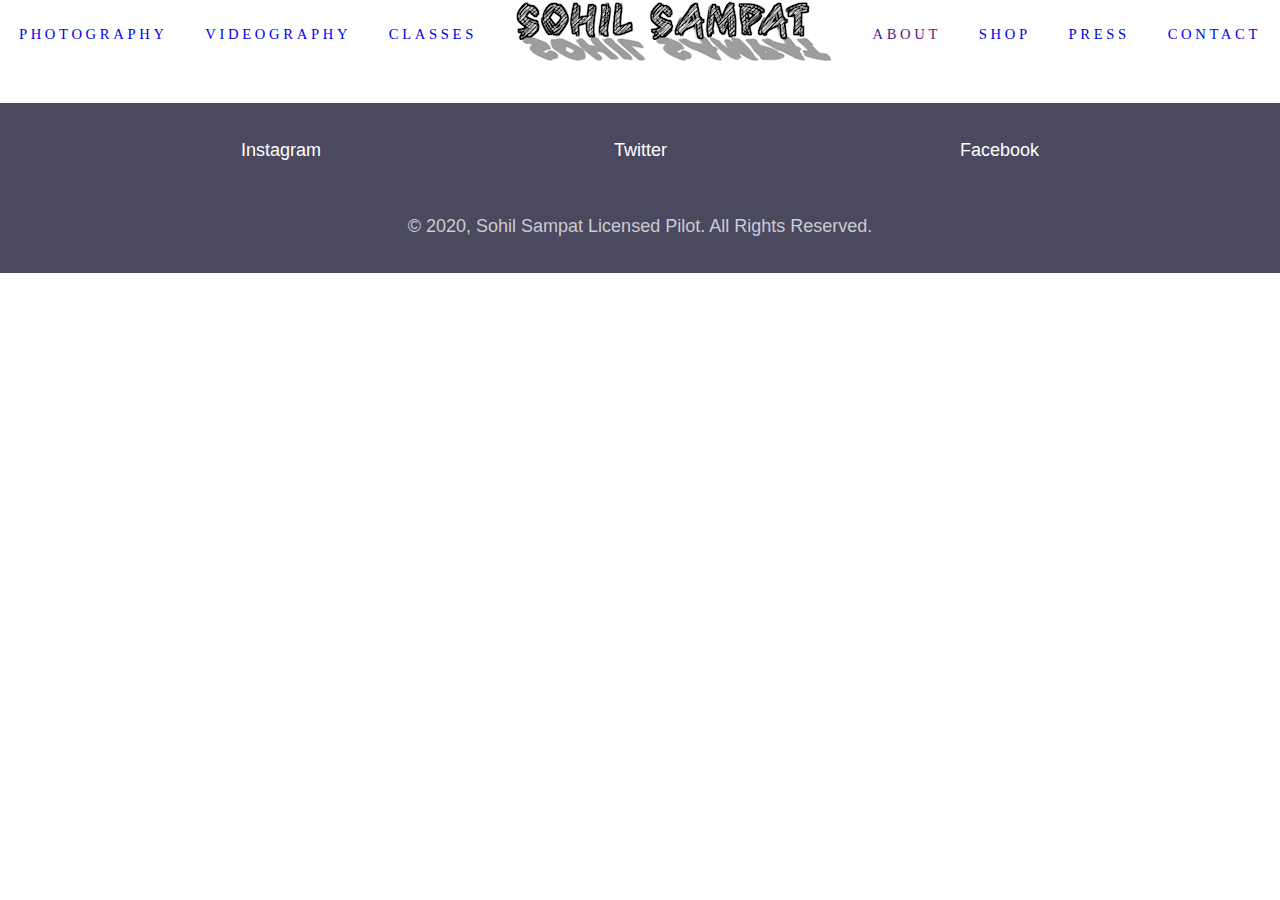
==== about/index.html @ 621ee20c "Change Copyright to symbol" ====
<!DOCTYPE html>
<html lang="en" id ="about-page">
<head>
  <title>Drone Business</title>
  <meta charset="utf-8" />
  <meta name="viewport" content="width=device-width,initial-scale=1.0,shrink-to-fit=no" />
  <link rel="stylesheet" href="../assets/css/screen.css" />
</head>

<body>
  <header id="header">
    <div class="topnav">
      <a href="../index.html" class="active">
        <img class="header-logo" src="../home/header_logo2.png" alt="Sohil Sampat Logo">
      </a>
      <div id="navigation-panel">
        <a href="../photography/">Photography</a>
        <a href="../videography/">Videography</a>
        <a href="../classes/">Classes</a>
        <a href="">About</a>
        <a href="../shop/">Shop</a>
        <a href="../press/">Press</a>
        <a href="../contact/">Contact</a>
      </div>
      <a href="javascript:void(0);" class="icon" onclick="myFunction()">
        <i class="fa fa-bars"></i>
      </a>
    </div>
<!-- Media Query -->
        <ul class="mobile-navigation-panel">
          <li><a href="../photography/">Photography</a></li>
          <li><a href="../videography/">Videography</a></li>
          <li><a href="../classes/">Classes</a></li>
          <li><a href="../index.html"><img class="header-logo-mobile" src="../home/header_logo.png" alt="Sohil Sampat Logo"></a></li>
          <li><a href="">About</a></li>
          <li><a href="../shop/">Shop</a></li>
          <li><a href="../press/">Press</a></li>
          <li><a href="../contact/">Contact</a></li>
        </ul>
  </header>

  <footer id="footer">
    <nav class="footer-nav">
      <div class="footer-nav-items">
        <a href="Link">Instagram</a>
        <a href="Link">Twitter</a>
        <a href="Link">Facebook</a>
      </div>
    </nav>
      <p class="footer-middle-bottom">
        © 2020, Sohil Sampat Licensed Pilot. All Rights Reserved.
      </p>
  </footer>

  <script>
  function myFunction() {
    var x = document.getElementById("navigation-panel");
    if (x.style.display === "block") {
      x.style.display = "none";
    } else {
      x.style.display = "block";
    }
  }
  </script>
</body>
</html>
---- assets/css/screen.css ----
/* http://meyerweb.com/eric/tools/css/reset/
   v2.0 | 20110126
   License: none (public domain)
*/
a,abbr,acronym,address,applet,article,aside,audio,b,big,blockquote,body,canvas,caption,center,cite,code,dd,del,details,dfn,div,dl,dt,em,embed,fieldset,figcaption,figure,footer,form,h1,h2,h3,h4,h5,h6,header,hgroup,html,i,iframe,img,ins,kbd,label,legend,li,mark,menu,nav,object,ol,output,p,pre,q,ruby,s,samp,section,small,span,strike,strong,sub,summary,sup,table,tbody,td,tfoot,th,thead,time,tr,tt,u,ul,var,video{margin:0;padding:0;border:0;font-size:100%;font:inherit;vertical-align:baseline}article,aside,details,figcaption,figure,footer,header,hgroup,menu,nav,section{display:block}html{line-height:1}body{line-height:inherit;}ol,ul{list-style:none}blockquote,q{quotes:none}blockquote:after,blockquote:before,q:after,q:before{content:'';content:none}table{border-collapse:collapse;border-spacing:0}

/* Begin site styles... */

/* Using a Major Third modular scale:
*  https://www.modularscale.com/?18&px&1.25
*/
html{
  font-family: sans-serif;
  font-size: 1.125em; /* 18px / 16px = 1.125em */
  line-height: 1.2222222222em; /* 22 / 18 = 1.2222222222  */
}
.header-logo{
  display: block;
  margin-left: auto;
  margin-right: auto;
}
.navigation-panel{
  font-family: futura-pt;
  font-size: 0.8125em; /* 13 / 16 = 0.8125 */
  letter-spacing: .25em; /* 4 / 16 = 0.25 */
  text-transform: uppercase;
  text-align: center;
}
.mobile-navigation-panel{
  display: none;
}
a{
  text-decoration: none;
}
.topnav {
  overflow: hidden;
  background-color: #333;
  position: relative;
}
.topnav #navigation-panel{
  display: none;
}
.topnav a {
  color: white;
  padding: 14px 16px;
  text-decoration: none;
  font-size: 17px;
  display: block;
}
.topnav a.icon {
  background: black;
  display: block;
  position: absolute;
  left: 0;
  top: 0;
}
.topnav a:hover {
  background-color: black;
  color: black;
}
.active {
  background-color: #fff;
  color: white;
}

body, html{
  height: 100%;
}
.parallax {
  /* The image used */
  background: url("../../home/DJI_0037.jpg");

  /* Full height */
  height: 100%;

  /* Create the parallax scrolling effect */
  background-attachment: fixed;
  background-position: center;
  background-repeat: no-repeat;
  background-size: cover;
}


.index-image{
  max-width: 100%;
}
.centered-titles{
  margin: .67em 0; /* 10.72 / 16 = 0.67 */
  color: #4b495f;
  font-family: bebas-neue;
  font-size: 3em; /* 48 / 16 = 3 */
  letter-spacing: -.04em;  /* 0.64 / 16 = 0.04 */
  line-height: .3em; /* 4.8 / 16 = 0.3 */
  text-transform: uppercase;
  text-align: center;
}
.container{
  padding: 0em 2em;
  display: grid;
  grid-gap: 2em; /* 66/22 = 3em */
}
figure{
  padding-bottom: 1em;
}
.small-image{
  max-width: 100%;
}
figcaption{
  padding-bottom: 1em;
}
h2{
  padding: 1em 0; /* 32 / 16 = 2 */
  font-style: normal;
  font-family: futura-pt;
  font-weight: bold;
  font-size: 0.875em; /* 14 / 16 = 0.875 */
  color: #4b495f;
  letter-spacing: .22em; /* 3.52 / 16 = 0.22 */
  line-height: 1.5em; /* 24 / 16 = 1.5 */
  text-transform: uppercase;
}
.learn-more-buttons{
  padding: 1em 0; /* 1em = 16px */
  color: #4b495f;
  padding: 0.7em; /* 11.2 / 16 = 0.7 */
  border-style: solid;
  border-width: thin;
  border-radius: 1.25em; /* 20 / 16 = 1.25 */
}
#footer{
  padding: 2em 0; /* 32 / 16 = 2 */
  text-align: center;
  background-color: #4b495f;
  margin: 2em auto 0; /* 32 / 16 = 2 */
}
.footer-nav-items > a {
  color: #fff;
  text-decoration: none;
  margin: 0 0.555em;
}
.footer-middle-bottom{
  color: rgba(255,255,255,.72);
  padding-top: 3em; /* 48 / 16 = 3 */
}

/* Media Queries */
/* 680px || 680 / 16 = 42.5em */
@media screen and (min-width: 42.6em){
  .container{display: grid;
    grid-template-columns: repeat(2, 1fr);
    grid-template-rows: 1fr;
    justify-content: center;
  }
  figure{
    display: flex;
    flex-direction: column;
    justify-content: space-between;
  }
  .learn-more-buttons{
    text-align: center;
  }
  .footer-nav-items >a{
    margin: 0 3em;
  }
}
/* 770px || 770 / 16 = 48.125em */
@media screen and (min-width: 48.125em){
  .navigation-panel{
    display: flex;
    justify-content: space-around;
  }
  .container{
    display: grid;
    grid-template-columns: repeat(3, 1fr);
    grid-template-rows: 1fr;
    justify-content: center;
  }
  .footer-nav-items >a{
    margin: 0 4em;
  }
}
/* 1090px || 1090 / 16 = 68.125em */
@media screen and (min-width: 68.125em){
  .header-logo{
    display: none;
  }
  .navigation-panel{
    display: none;
  }
  .mobile-navigation-panel{
    display: flex;
    justify-content: space-around;
    align-items: center;
    font-family: futura-pt;
    font-size: 0.8125em; /* 13 / 16 = 0.8125 */
    letter-spacing: .25em; /* 4 / 16 = 0.25 */
    text-transform: uppercase;
    text-align: center;
  }
  .topnav{
    display:none;
  }
  .footer-nav-items >a{
    margin: 0 8em;
  }
}
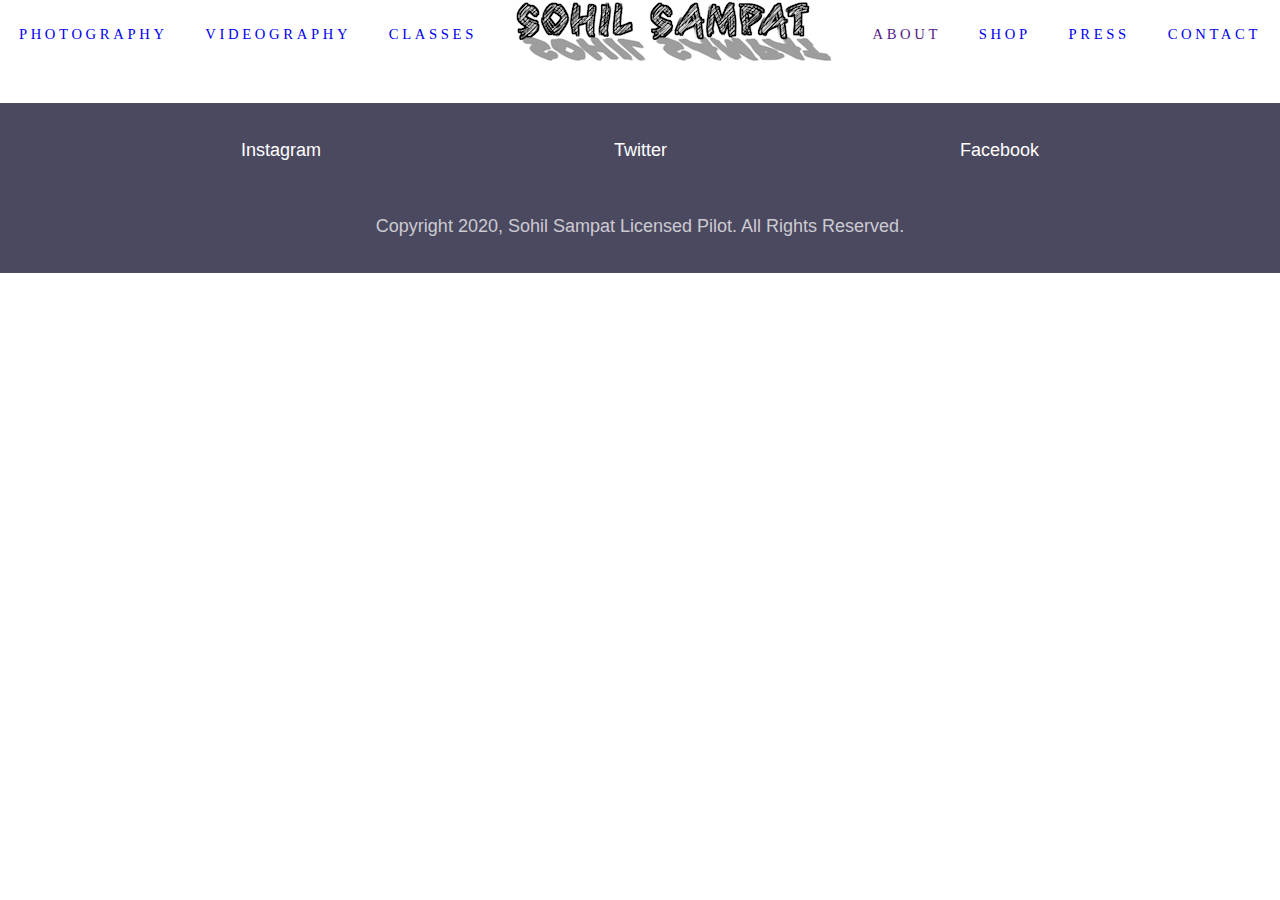
==== commit 67ff8835: "Add page id's for all pages" ====
--- a/about/index.html
+++ b/about/index.html
@@ -48,7 +48,7 @@
       </div>
     </nav>
       <p class="footer-middle-bottom">
-        © 2020, Sohil Sampat Licensed Pilot. All Rights Reserved.
+        Copyright 2020, Sohil Sampat Licensed Pilot. All Rights Reserved.
       </p>
   </footer>
 
--- a/assets/css/screen.css
+++ b/assets/css/screen.css
@@ -37,7 +37,7 @@
   background-color: #333;
   position: relative;
 }
-.topnav #navigation-panel{
+.topnav #navigation-panel {
   display: none;
 }
 .topnav a {
@@ -55,32 +55,13 @@
   top: 0;
 }
 .topnav a:hover {
-  background-color: black;
+  background-color: #ddd;
   color: black;
 }
 .active {
-  background-color: #fff;
-  color: white;
+  /* background-color: #4CAF50; */
+  /* color: white; */
 }
-
-body, html{
-  height: 100%;
-}
-.parallax {
-  /* The image used */
-  background: url("../../home/DJI_0037.jpg");
-
-  /* Full height */
-  height: 100%;
-
-  /* Create the parallax scrolling effect */
-  background-attachment: fixed;
-  background-position: center;
-  background-repeat: no-repeat;
-  background-size: cover;
-}
-
-
 .index-image{
   max-width: 100%;
 }
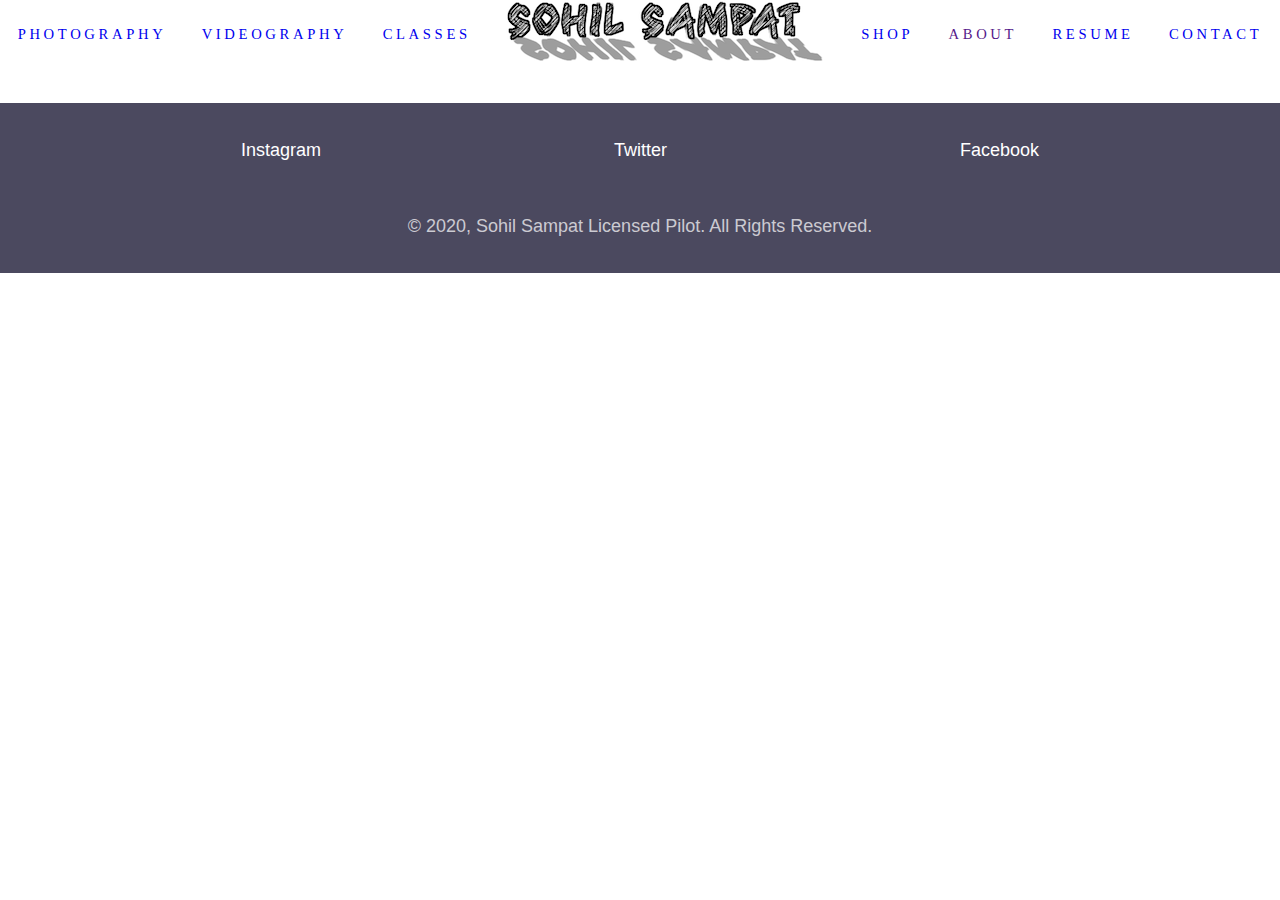
==== commit 4fdc05c8: "Replace Press page for Resume page" ====
--- a/about/index.html
+++ b/about/index.html
@@ -17,9 +17,9 @@
         <a href="../photography/">Photography</a>
         <a href="../videography/">Videography</a>
         <a href="../classes/">Classes</a>
+        <a href="../shop/">Shop</a>
         <a href="">About</a>
-        <a href="../shop/">Shop</a>
-        <a href="../press/">Press</a>
+        <a href="../resume/">Resume</a>
         <a href="../contact/">Contact</a>
       </div>
       <a href="javascript:void(0);" class="icon" onclick="myFunction()">
@@ -32,9 +32,9 @@
           <li><a href="../videography/">Videography</a></li>
           <li><a href="../classes/">Classes</a></li>
           <li><a href="../index.html"><img class="header-logo-mobile" src="../home/header_logo.png" alt="Sohil Sampat Logo"></a></li>
+          <li><a href="../shop/">Shop</a></li>
           <li><a href="">About</a></li>
-          <li><a href="../shop/">Shop</a></li>
-          <li><a href="../press/">Press</a></li>
+          <li><a href="../resume/">Resume</a></li>
           <li><a href="../contact/">Contact</a></li>
         </ul>
   </header>
@@ -48,7 +48,7 @@
       </div>
     </nav>
       <p class="footer-middle-bottom">
-        Copyright 2020, Sohil Sampat Licensed Pilot. All Rights Reserved.
+        © 2020, Sohil Sampat Licensed Pilot. All Rights Reserved.
       </p>
   </footer>
 
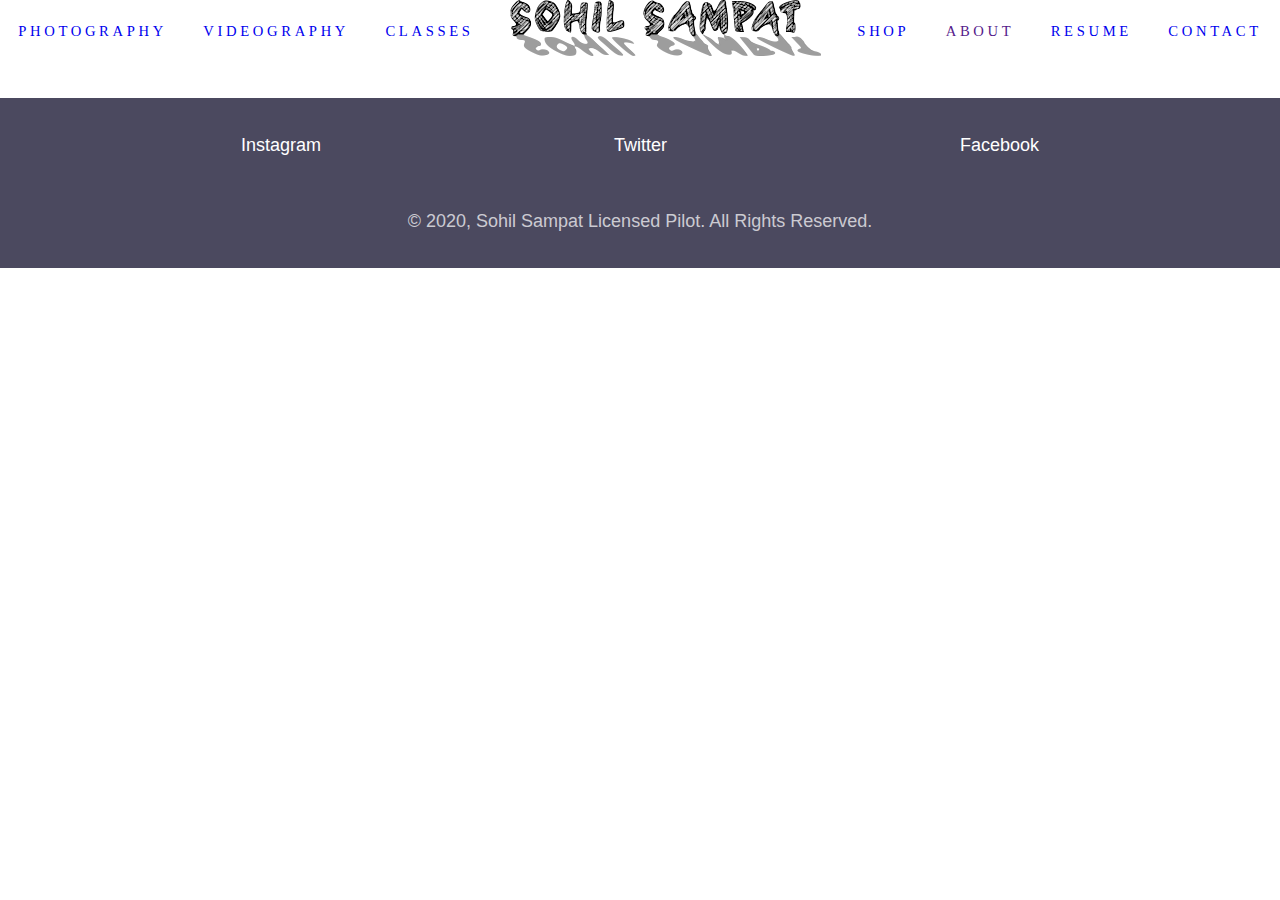
==== commit 61e1e784: "Change header-logo to png file" ====
--- a/about/index.html
+++ b/about/index.html
@@ -31,7 +31,7 @@
           <li><a href="../photography/">Photography</a></li>
           <li><a href="../videography/">Videography</a></li>
           <li><a href="../classes/">Classes</a></li>
-          <li><a href="../index.html"><img class="header-logo-mobile" src="../home/header_logo.png" alt="Sohil Sampat Logo"></a></li>
+          <li><a href="../index.html"><img class="header-logo-mobile" src="../home/header_logo2.png" alt="Sohil Sampat Logo"></a></li>
           <li><a href="../shop/">Shop</a></li>
           <li><a href="">About</a></li>
           <li><a href="../resume/">Resume</a></li>
@@ -42,9 +42,9 @@
   <footer id="footer">
     <nav class="footer-nav">
       <div class="footer-nav-items">
-        <a href="Link">Instagram</a>
-        <a href="Link">Twitter</a>
-        <a href="Link">Facebook</a>
+        <a href="https://www.instagram.com/sohil1808/">Instagram</a>
+        <a href="https://twitter.com/S0H1L">Twitter</a>
+        <a href="https://www.facebook.com/sohil.sampat.3">Facebook</a>
       </div>
     </nav>
       <p class="footer-middle-bottom">
--- a/assets/css/screen.css
+++ b/assets/css/screen.css
@@ -9,24 +9,24 @@
 /* Using a Major Third modular scale:
 *  https://www.modularscale.com/?18&px&1.25
 */
-html{
+html {
   font-family: sans-serif;
   font-size: 1.125em; /* 18px / 16px = 1.125em */
   line-height: 1.2222222222em; /* 22 / 18 = 1.2222222222  */
 }
-.header-logo{
+.header-logo {
   display: block;
   margin-left: auto;
   margin-right: auto;
 }
-.navigation-panel{
+.navigation-panel {
   font-family: futura-pt;
   font-size: 0.8125em; /* 13 / 16 = 0.8125 */
   letter-spacing: .25em; /* 4 / 16 = 0.25 */
   text-transform: uppercase;
   text-align: center;
 }
-.mobile-navigation-panel{
+.mobile-navigation-panel {
   display: none;
 }
 a{
@@ -59,13 +59,28 @@
   color: black;
 }
 .active {
-  /* background-color: #4CAF50; */
-  /* color: white; */
-}
-.index-image{
+  background-color: #fff; /*white*/
+}
+body, html {
+  height: 100%;
+}
+.parallax {
+  /* The image used */
+  background: url("../../home/DJI_0037.jpg");
+
+  /* Full height */
+  height: 70%;
+
+  /* Create the parallax scrolling effect */
+  background-attachment: fixed;
+  background-position: center;
+  background-repeat: no-repeat;
+  background-size: cover;
+}
+.index-image {
   max-width: 100%;
 }
-.centered-titles{
+.centered-titles {
   margin: .67em 0; /* 10.72 / 16 = 0.67 */
   color: #4b495f;
   font-family: bebas-neue;
@@ -75,21 +90,21 @@
   text-transform: uppercase;
   text-align: center;
 }
-.container{
+.container {
   padding: 0em 2em;
   display: grid;
   grid-gap: 2em; /* 66/22 = 3em */
 }
-figure{
+figure {
   padding-bottom: 1em;
 }
-.small-image{
+.small-image {
   max-width: 100%;
 }
-figcaption{
+figcaption {
   padding-bottom: 1em;
 }
-h2{
+h2 {
   padding: 1em 0; /* 32 / 16 = 2 */
   font-style: normal;
   font-family: futura-pt;
@@ -100,7 +115,7 @@
   line-height: 1.5em; /* 24 / 16 = 1.5 */
   text-transform: uppercase;
 }
-.learn-more-buttons{
+.learn-more-buttons {
   padding: 1em 0; /* 1em = 16px */
   color: #4b495f;
   padding: 0.7em; /* 11.2 / 16 = 0.7 */
@@ -108,7 +123,7 @@
   border-width: thin;
   border-radius: 1.25em; /* 20 / 16 = 1.25 */
 }
-#footer{
+#footer {
   padding: 2em 0; /* 32 / 16 = 2 */
   text-align: center;
   background-color: #4b495f;
@@ -119,56 +134,59 @@
   text-decoration: none;
   margin: 0 0.555em;
 }
-.footer-middle-bottom{
+.footer-middle-bottom {
   color: rgba(255,255,255,.72);
   padding-top: 3em; /* 48 / 16 = 3 */
 }
 
 /* Media Queries */
 /* 680px || 680 / 16 = 42.5em */
-@media screen and (min-width: 42.6em){
+@media screen and (min-width: 42.6em) {
   .container{display: grid;
     grid-template-columns: repeat(2, 1fr);
     grid-template-rows: 1fr;
     justify-content: center;
   }
-  figure{
+  .parallax {
+    height: 80%;
+  }
+  figure {
     display: flex;
     flex-direction: column;
     justify-content: space-between;
   }
-  .learn-more-buttons{
+  .learn-more-buttons {
     text-align: center;
   }
-  .footer-nav-items >a{
+  .footer-nav-items >a {
     margin: 0 3em;
   }
 }
 /* 770px || 770 / 16 = 48.125em */
-@media screen and (min-width: 48.125em){
-  .navigation-panel{
+@media screen and (min-width: 48.125em) {
+  .navigation-panel {
     display: flex;
     justify-content: space-around;
   }
-  .container{
+  .container {
     display: grid;
     grid-template-columns: repeat(3, 1fr);
     grid-template-rows: 1fr;
     justify-content: center;
   }
-  .footer-nav-items >a{
+  .footer-nav-items >a {
     margin: 0 4em;
   }
 }
 /* 1090px || 1090 / 16 = 68.125em */
-@media screen and (min-width: 68.125em){
-  .header-logo{
+@media screen and (min-width: 68.125em) {
+  .header-logo {
     display: none;
   }
-  .navigation-panel{
+  .navigation-panel {
     display: none;
   }
-  .mobile-navigation-panel{
+  .mobile-navigation-panel {
     display: flex;
     justify-content: space-around;
     align-items: center;
@@ -181,7 +199,7 @@
   .topnav{
     display:none;
   }
-  .footer-nav-items >a{
+  .footer-nav-items >a {
     margin: 0 8em;
   }
 }
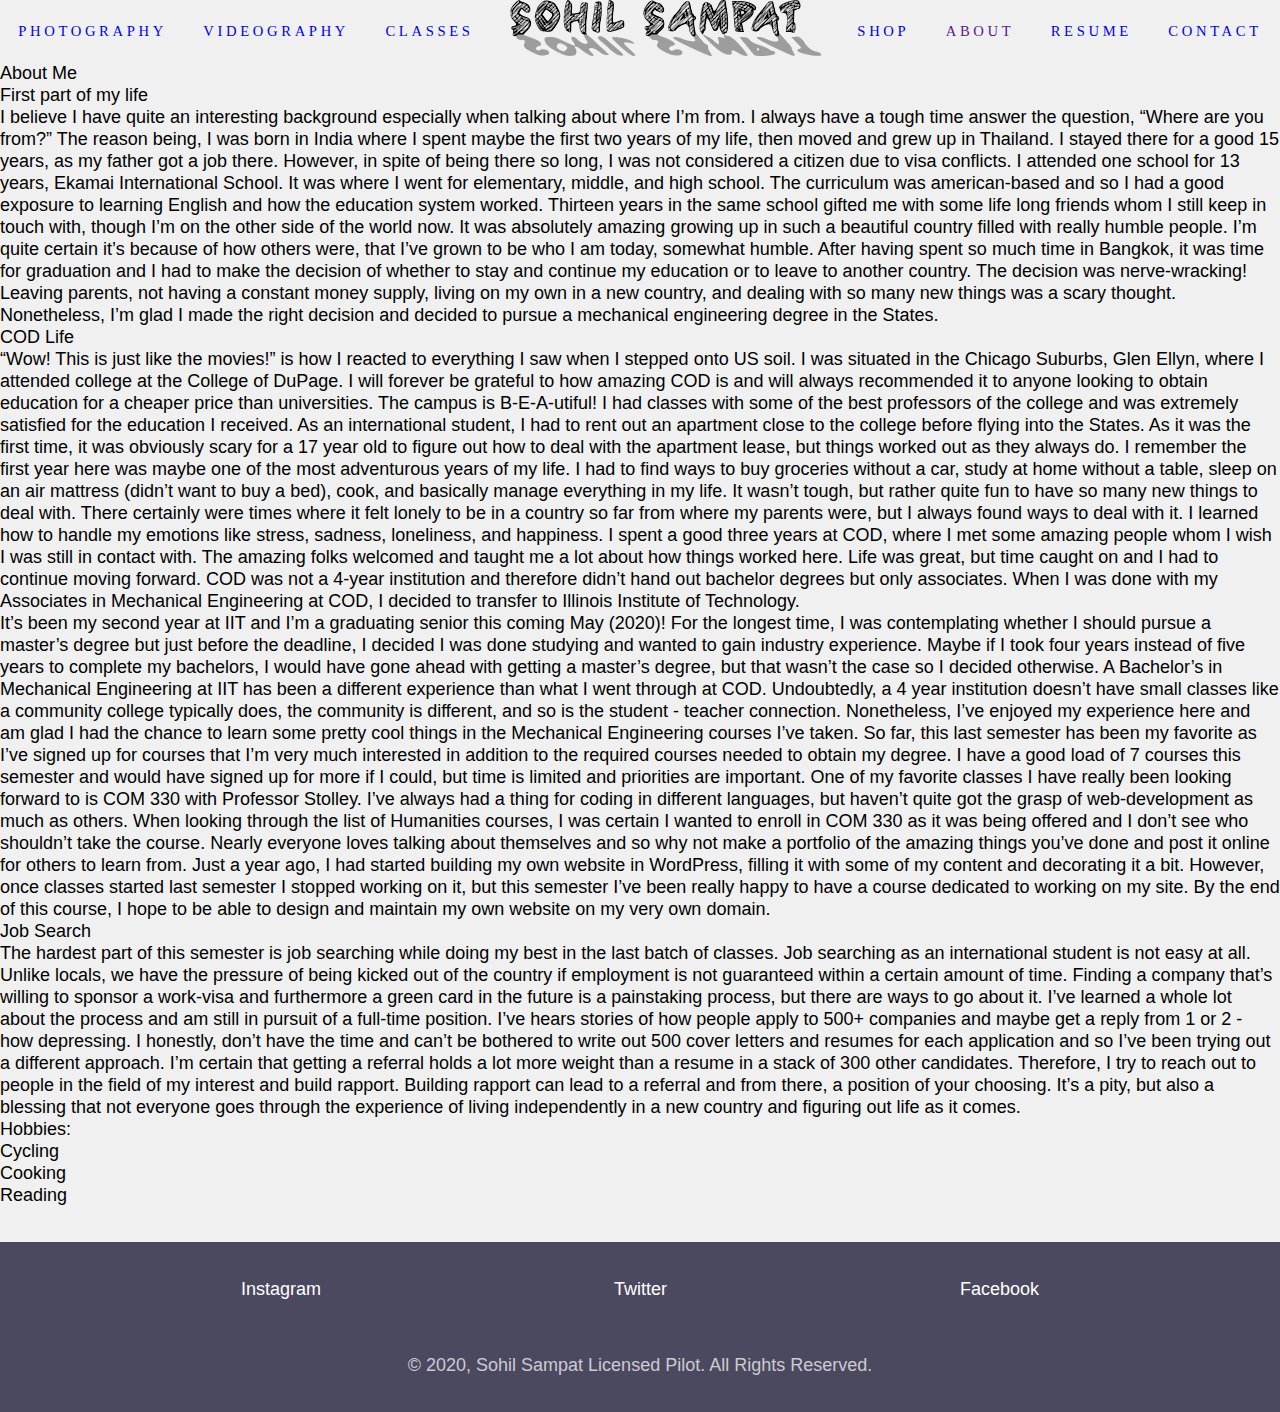
==== commit 6026388a: "Add content for about me page" ====
--- a/about/index.html
+++ b/about/index.html
@@ -39,6 +39,101 @@
         </ul>
   </header>
 
+  <main id="about-section">
+    <h1>About Me</h1>
+    <h2 class="first-header">First part of my life</h2>
+    <p>
+      I believe I have quite an interesting background especially when talking about where I’m from.
+      I always have a tough time answer the question, “Where are you from?” The reason being, I was
+      born in India where I spent maybe the first two years of my life, then moved and grew up in
+      Thailand. I stayed there for a good 15 years, as my father got a job there. However, in spite
+      of being there so long, I was not considered a citizen due to visa conflicts. I attended one
+      school for 13 years, Ekamai International School. It was where I went for elementary, middle,
+      and high school. The curriculum was american-based and so I had a good exposure to learning
+      English and how the education system worked. Thirteen years in the same school gifted me with
+      some life long friends whom I still keep in touch with, though I’m on the other side of the
+      world now. It was absolutely amazing growing up in such a beautiful country filled with really
+      humble people. I’m quite certain it’s because of how others were, that I’ve grown to be who I
+      am today, somewhat humble. After having spent so much time in Bangkok, it was time for
+      graduation and I had to make the decision of whether to stay and continue my education or to
+      leave to another country. The decision was nerve-wracking! Leaving parents, not having a
+      constant money supply, living on my own in a new country, and dealing with so many new things
+      was a scary thought. Nonetheless, I’m glad I made the right decision and decided to pursue a
+      mechanical engineering degree in the States.
+    </p>
+    <h2>COD Life</h2>
+    <p>
+      “Wow! This is just like the movies!” is how I reacted to everything I saw when I stepped onto
+      US soil. I was situated in the Chicago Suburbs, Glen Ellyn, where I attended college at the
+      College of DuPage. I will forever be grateful to how amazing COD is and will always
+      recommended it to anyone looking to obtain education for a cheaper price than universities.
+      The campus is B-E-A-utiful! I had classes with some of the best professors of the college and
+      was extremely satisfied for the education I received. As an international student, I had to
+      rent out an apartment close to the college before flying into the States. As it was the first
+      time, it was obviously scary for a 17 year old to figure out how to deal with the apartment
+      lease, but things worked out as they always do. I remember the first year here was maybe one
+      of the most adventurous years of my life. I had to find ways to buy groceries without a car,
+      study at home without a table, sleep on an air mattress (didn’t want to buy a bed), cook, and
+      basically manage everything in my life. It wasn’t tough, but rather quite fun to have so many
+      new things to deal with. There certainly were times where it felt lonely to be in a country so
+      far from where my parents were, but I always found ways to deal with it. I learned how to
+      handle my emotions like stress, sadness, loneliness, and happiness. I spent a good three years
+      at COD, where I met some amazing people whom I wish I was still in contact with. The amazing
+      folks welcomed and taught me a lot about how things worked here. Life was great, but time
+      caught on and I had to continue moving forward. COD was not a 4-year institution and therefore
+      didn’t hand out bachelor degrees but only associates. When I was done with my Associates in
+      Mechanical Engineering at COD, I decided to transfer to Illinois Institute of Technology.
+    </p>
+    <p>
+      It’s been my second year at IIT and I’m a graduating senior this coming May (2020)! For the
+      longest time, I was contemplating whether I should pursue a master’s degree but just before
+      the deadline, I decided I was done studying and wanted to gain industry experience. Maybe if I
+      took four years instead of five years to complete my bachelors, I would have gone ahead with
+      getting a master’s degree, but that wasn’t the case so I decided otherwise. A Bachelor’s in
+      Mechanical Engineering at IIT has been a different experience than what I went through at COD.
+      Undoubtedly, a 4 year institution doesn’t have small classes like a community college
+      typically does, the community is different, and so is the student - teacher connection.
+      Nonetheless, I’ve enjoyed my experience here and am glad I had the chance to learn some pretty
+      cool things in the Mechanical Engineering courses I’ve taken. So far, this last semester has
+      been my favorite as I’ve signed up for courses that I’m very much interested in addition to
+      the required courses needed to obtain my degree. I have a good load of 7 courses this semester
+      and would have signed up for more if I could, but time is limited and priorities are
+      important. One of my favorite classes I have really been looking forward to is COM 330 with
+      Professor Stolley. I’ve always had a thing for coding in different languages, but haven’t
+      quite got the grasp of web-development as much as others. When looking through the list of
+      Humanities courses, I was certain I wanted to enroll in COM 330 as it was being offered and I
+      don’t see who shouldn’t take the course. Nearly everyone loves talking about themselves and so
+      why not make a portfolio of the amazing things you’ve done and post it online for others to
+      learn from. Just a year ago, I had started building my own website in WordPress, filling it
+      with some of my content and decorating it a bit. However, once classes started last semester I
+      stopped working on it, but this semester I’ve been really  happy to have a course dedicated to
+      working on my site. By the end of this course, I hope to be able to design and maintain my own
+      website on my very own domain.
+    </p>
+    <h2>Job Search</h2>
+    <p>
+      The hardest part of this semester is job searching while doing my best in the last batch of
+      classes. Job searching as an international student is not easy at all. Unlike locals, we have
+      the pressure of being kicked out of the country if employment is not guaranteed within a
+      certain amount of time. Finding a company that’s willing to sponsor a work-visa and
+      furthermore a green card in the future is a painstaking process, but there are ways to go
+      about it. I’ve learned a whole lot about the process and am still in pursuit of a full-time
+      position. I’ve hears stories of how people apply to 500+ companies and maybe get a reply from
+      1 or 2 - how depressing. I honestly, don’t have the time and can’t be bothered to write out
+      500 cover letters and resumes for each application and so I’ve been trying out a different
+      approach. I’m certain that getting a referral holds a lot more weight than a resume in a stack
+      of 300 other candidates. Therefore, I try to reach out to people in the field of my interest
+      and build rapport. Building rapport can lead to a referral and from there, a position of your
+      choosing. It’s a pity, but also a blessing that not everyone goes through the experience of
+      living independently in a new country and figuring out life as it comes.
+    </p>
+    <h2>Hobbies:</h2>
+    <ol>
+      <li>Cycling</li>
+      <li>Cooking</li>
+      <li>Reading</li>
+    </ol>
+  </main>
   <footer id="footer">
     <nav class="footer-nav">
       <div class="footer-nav-items">
--- a/assets/css/screen.css
+++ b/assets/css/screen.css
@@ -13,6 +13,10 @@
   font-family: sans-serif;
   font-size: 1.125em; /* 18px / 16px = 1.125em */
   line-height: 1.2222222222em; /* 22 / 18 = 1.2222222222  */
+  background-color: #f0f0f0;
+}
+body, html {
+  height: 100%;
 }
 .header-logo {
   display: block;
@@ -34,35 +38,37 @@
 }
 .topnav {
   overflow: hidden;
-  background-color: #333;
+  background-color: black;
   position: relative;
 }
 .topnav #navigation-panel {
   display: none;
+  background-color: #fff;
 }
 .topnav a {
-  color: white;
+  background-color: #f0f0f0;
   padding: 14px 16px;
   text-decoration: none;
   font-size: 17px;
   display: block;
+  color: white;
 }
 .topnav a.icon {
-  background: black;
-  display: block;
+  /* background: white; */
+  display: inline;
   position: absolute;
   left: 0;
-  top: 0;
-}
-.topnav a:hover {
-  background-color: #ddd;
-  color: black;
-}
-.active {
-  background-color: #fff; /*white*/
-}
-body, html {
-  height: 100%;
+  top: 1em;
+  border: 0.5em;
+  border-style: double;
+  border-color: black;
+}
+#navigation-panel a {
+  background-color: #4b495f;
+}
+#navigation-panel a:hover {
+  background-color: #f0f0f0;
+  color: #4b495f;
 }
 .parallax {
   /* The image used */
@@ -77,7 +83,7 @@
   background-repeat: no-repeat;
   background-size: cover;
 }
-.index-image {
+.index-image, .contact-image, .small-image {
   max-width: 100%;
 }
 .centered-titles {
@@ -98,14 +104,14 @@
 figure {
   padding-bottom: 1em;
 }
-.small-image {
-  max-width: 100%;
-}
 figcaption {
   padding-bottom: 1em;
 }
-h2 {
-  padding: 1em 0; /* 32 / 16 = 2 */
+article > a:hover {
+  color: #6052FF;
+}
+#home-page h2 {
+  padding: 1em 0; /* 16 / 16 = 1 */
   font-style: normal;
   font-family: futura-pt;
   font-weight: bold;
@@ -123,16 +129,132 @@
   border-width: thin;
   border-radius: 1.25em; /* 20 / 16 = 1.25 */
 }
+
+#resume-section {
+  padding: 0 2em;
+}
+#resume-section h1, #contact-page h1 {
+  font-style: normal;
+  font-family: futura-pt;
+  font-weight: bold;
+  font-size: 1.5em; /* 18 / 16 = 1.125 */
+  letter-spacing: .22em; /* 3.52 / 16 = 0.22 */
+  line-height: 1.5em; /* 24 / 16 = 1.5 */
+  text-transform: uppercase;
+  text-align: center;
+  padding: 0.5em 0;
+}
+#resume-section h2{
+  font-family: proxima-nova;
+  font-weight: 300;
+  font-style: normal;
+  font-size: 1.6111111111em; /* 24px / 18 = 1.6111111111em */
+  letter-spacing: -.01em;
+  line-height: 1.5em;
+  text-transform: none;
+}
+#resume-section h2:not(.resume-header) {
+  padding: 0.5em 0;
+  margin-top: 1em;
+}
+#resume-section h3 {
+  font-family: proxima-nova;
+  font-weight: 700;
+  font-style: normal;
+  font-size: 0.7777777778em; /* 14px / 18 = 0.7777777778em */
+  letter-spacing: .12em;
+  line-height: 1.6em;
+  text-transform: uppercase;
+  margin: 1em 0 0.5em 0;
+}
+#resume-section .details, .degree, .responsibilities, .skills {
+  font-size: 0.9em;
+  /* text-indent: -0.6666666667em; */
+  padding-left: 0.6666666667em;
+  margin-left: 0.6666666667em;
+  display: inline-block;
+  /* padding-bottom: 0.6666666667em; */
+}
+.dates {
+  padding-bottom: 0.4em;
+}
+.details {
+  color: #4b495f;
+}
+#resume-section .degree {
+  color: black;
+}
+.responsibilities {
+  line-height: 1.5em;
+  list-style-type: disc;
+}
+.sub-list > li{
+  margin-left: 1.6666666667em;
+  list-style-type: disc;
+}
+.org {
+  font-weight: bold;
+}
+.bold_text {
+  font-weight: 600;
+}
+
+.contact-image {
+  display: block;
+  margin-left: auto;
+  margin-right: auto;
+  /* padding: 0 1em; */
+  width: 100%;
+  border: 0.05555555556em solid black;
+  border-radius: 0.1666666667em;
+}
+#contact-img {
+  padding: 0 2em;
+}
+.form-container {
+  border-radius: 0.2777777778em;
+  background-color: #dddde1;
+  padding: 0.5em;
+  margin: 0.5em 2em;
+}
+#contact-form #message {
+  height: 11.1111111111em;
+}
+input[type=text] {
+  width: 100%;
+  padding: 12px;
+  border: 1px solid #ccc;
+  border-radius: 4px;
+  box-sizing: border-box;
+  margin: 6px 0 16px 0;
+  resize: vertical;
+}
+input[type=submit] {
+  background-color: #443986;
+  color: white;
+  padding: 12px 20px;
+  border: none;
+  border-radius: 4px;
+  cursor: pointer;
+}
+input[type=submit]:hover {
+  background-color: #331191;
+}
+
 #footer {
   padding: 2em 0; /* 32 / 16 = 2 */
   text-align: center;
   background-color: #4b495f;
   margin: 2em auto 0; /* 32 / 16 = 2 */
+  position: initial;
 }
 .footer-nav-items > a {
   color: #fff;
   text-decoration: none;
   margin: 0 0.555em;
+}
+.footer-nav-items a:hover, .mobile-navigation-panel a:hover {
+  color: #B39B15;
 }
 .footer-middle-bottom {
   color: rgba(255,255,255,.72);
@@ -161,6 +283,12 @@
   .footer-nav-items >a {
     margin: 0 3em;
   }
+  .contact-image {
+    width: 70%
+  }
+  .form-container {
+    margin: 0.5em 5em;
+  }
 }
 /* 770px || 770 / 16 = 48.125em */
 @media screen and (min-width: 48.125em) {
@@ -176,6 +304,12 @@
   }
   .footer-nav-items >a {
     margin: 0 4em;
+  }
+  .contact-image {
+    width: 60%;
+  }
+  .form-container {
+    margin: 0.5em 8em;
   }
 }
 /* 1090px || 1090 / 16 = 68.125em */
@@ -202,4 +336,28 @@
   .footer-nav-items >a {
     margin: 0 8em;
   }
-}
+  #resume-section {
+    padding: 0 8em;
+  }
+  .contact-image {
+    width: 50%;
+  }
+  .form-container {
+    margin: 0.5em 13em;
+  }
+}
+/* 1300px || 1300 / 16 = 81.25em  */
+@media screen and (min-width: 81.25em) {
+  #resume-section {
+    padding: 0 15em;
+  }
+  .form-container {
+    margin: 0.5em 8em;
+  }
+}
+/* 1600px || 1600 / 16 = 100em  */
+@media screen and (min-width: 100em) {
+  #resume-section {
+    padding: 0 25em;
+  }
+}
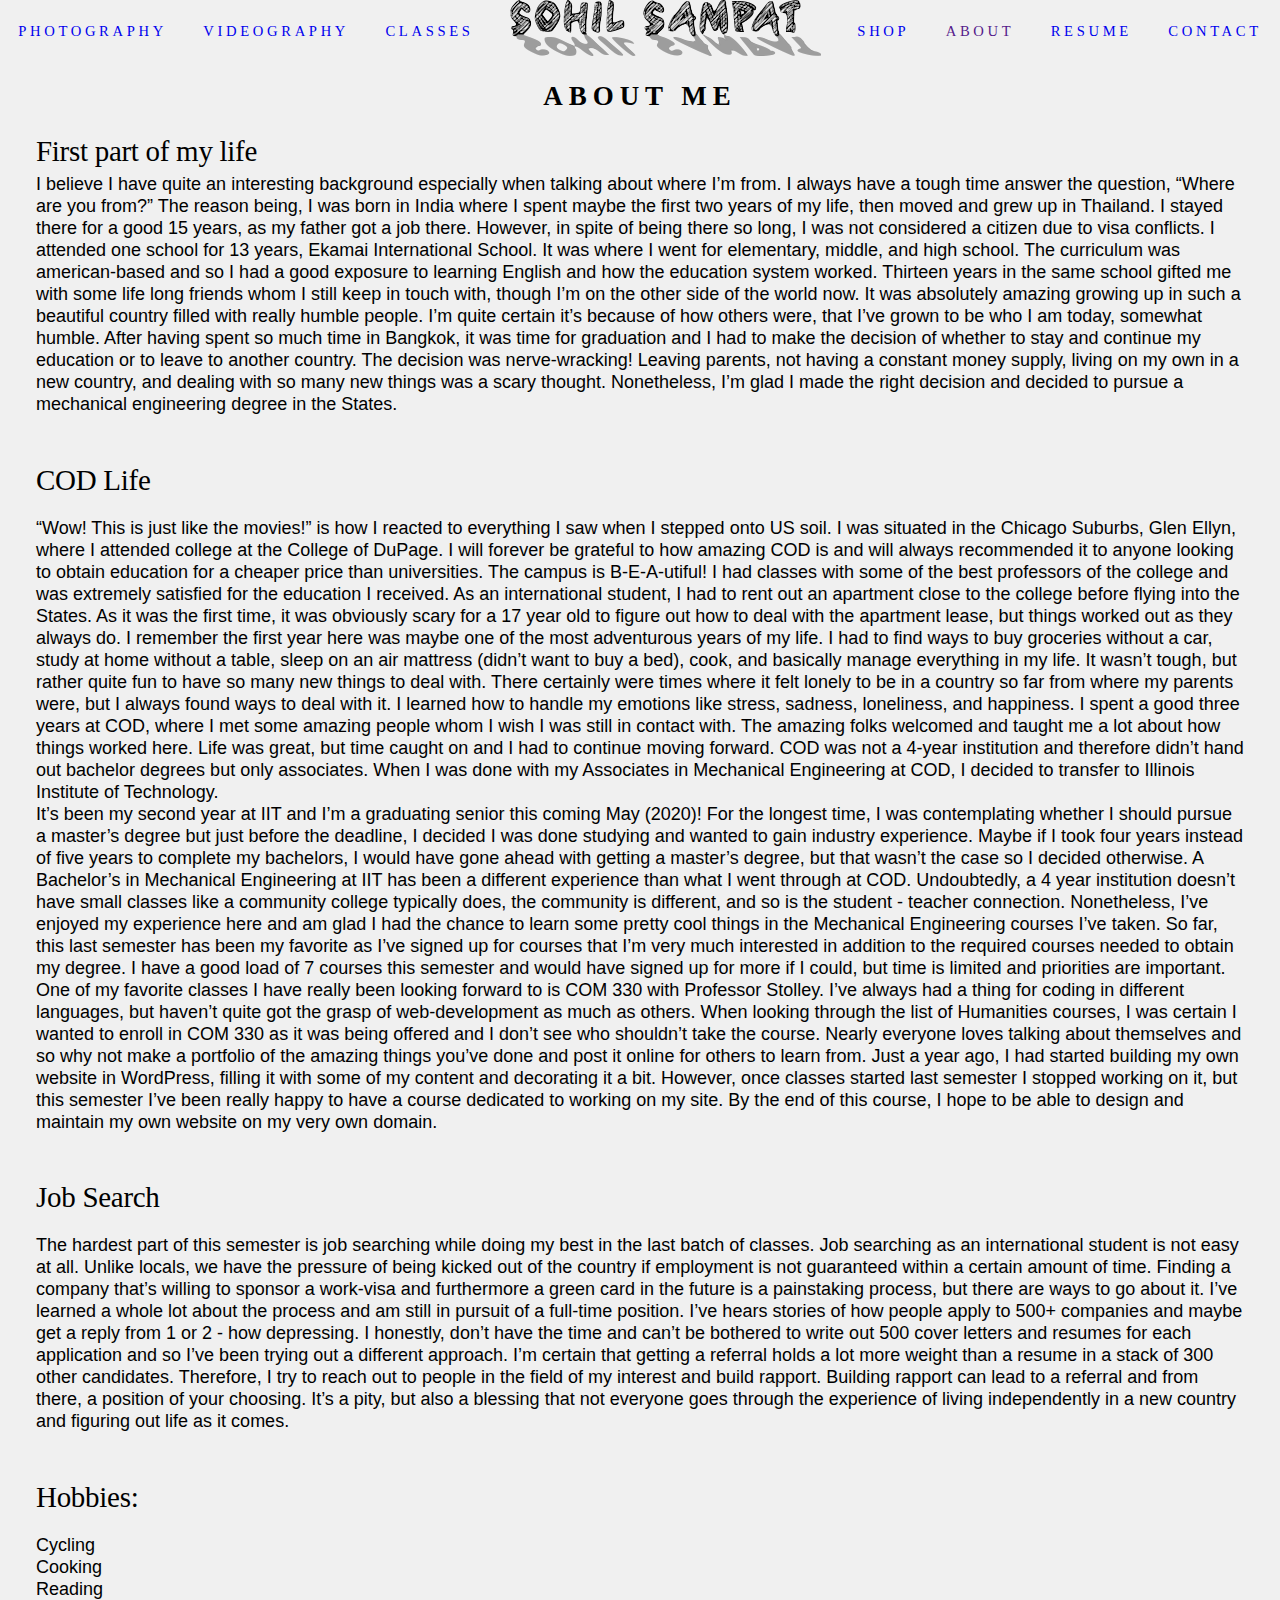
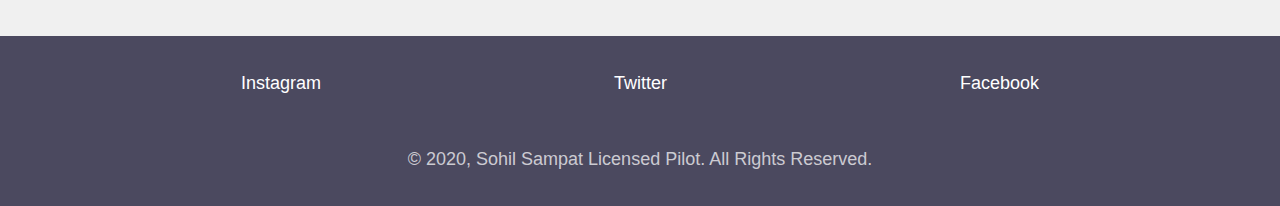
==== commit ea215447: "Add unicode character for hamburger menu" ====
--- a/about/index.html
+++ b/about/index.html
@@ -22,9 +22,7 @@
         <a href="../resume/">Resume</a>
         <a href="../contact/">Contact</a>
       </div>
-      <a href="javascript:void(0);" class="icon" onclick="myFunction()">
-        <i class="fa fa-bars"></i>
-      </a>
+      <a href="javascript:void(0);" class="icon" onclick="myFunction()">☰</a>
     </div>
 <!-- Media Query -->
         <ul class="mobile-navigation-panel">
--- a/assets/css/screen.css
+++ b/assets/css/screen.css
@@ -54,14 +54,11 @@
   color: white;
 }
 .topnav a.icon {
-  /* background: white; */
+  color: black;
   display: inline;
   position: absolute;
   left: 0;
   top: 1em;
-  border: 0.5em;
-  border-style: double;
-  border-color: black;
 }
 #navigation-panel a {
   background-color: #4b495f;
@@ -130,10 +127,10 @@
   border-radius: 1.25em; /* 20 / 16 = 1.25 */
 }
 
-#resume-section {
+#about-section, #resume-section {
   padding: 0 2em;
 }
-#resume-section h1, #contact-page h1 {
+#about-section h1, #resume-section h1, #contact-page h1 {
   font-style: normal;
   font-family: futura-pt;
   font-weight: bold;
@@ -144,7 +141,7 @@
   text-align: center;
   padding: 0.5em 0;
 }
-#resume-section h2{
+#about-section h2, #resume-section h2{
   font-family: proxima-nova;
   font-weight: 300;
   font-style: normal;
@@ -153,7 +150,7 @@
   line-height: 1.5em;
   text-transform: none;
 }
-#resume-section h2:not(.resume-header) {
+#about-section h2:not(.first-header), #resume-section h2:not(.first-header) {
   padding: 0.5em 0;
   margin-top: 1em;
 }
@@ -269,10 +266,17 @@
     grid-template-rows: 1fr;
     justify-content: center;
   }
+<<<<<<< HEAD
+  .parallax{
+    height: 80%;
+  }
+  figure{
+=======
   .parallax {
     height: 80%;
   }
   figure {
+>>>>>>> master
     display: flex;
     flex-direction: column;
     justify-content: space-between;
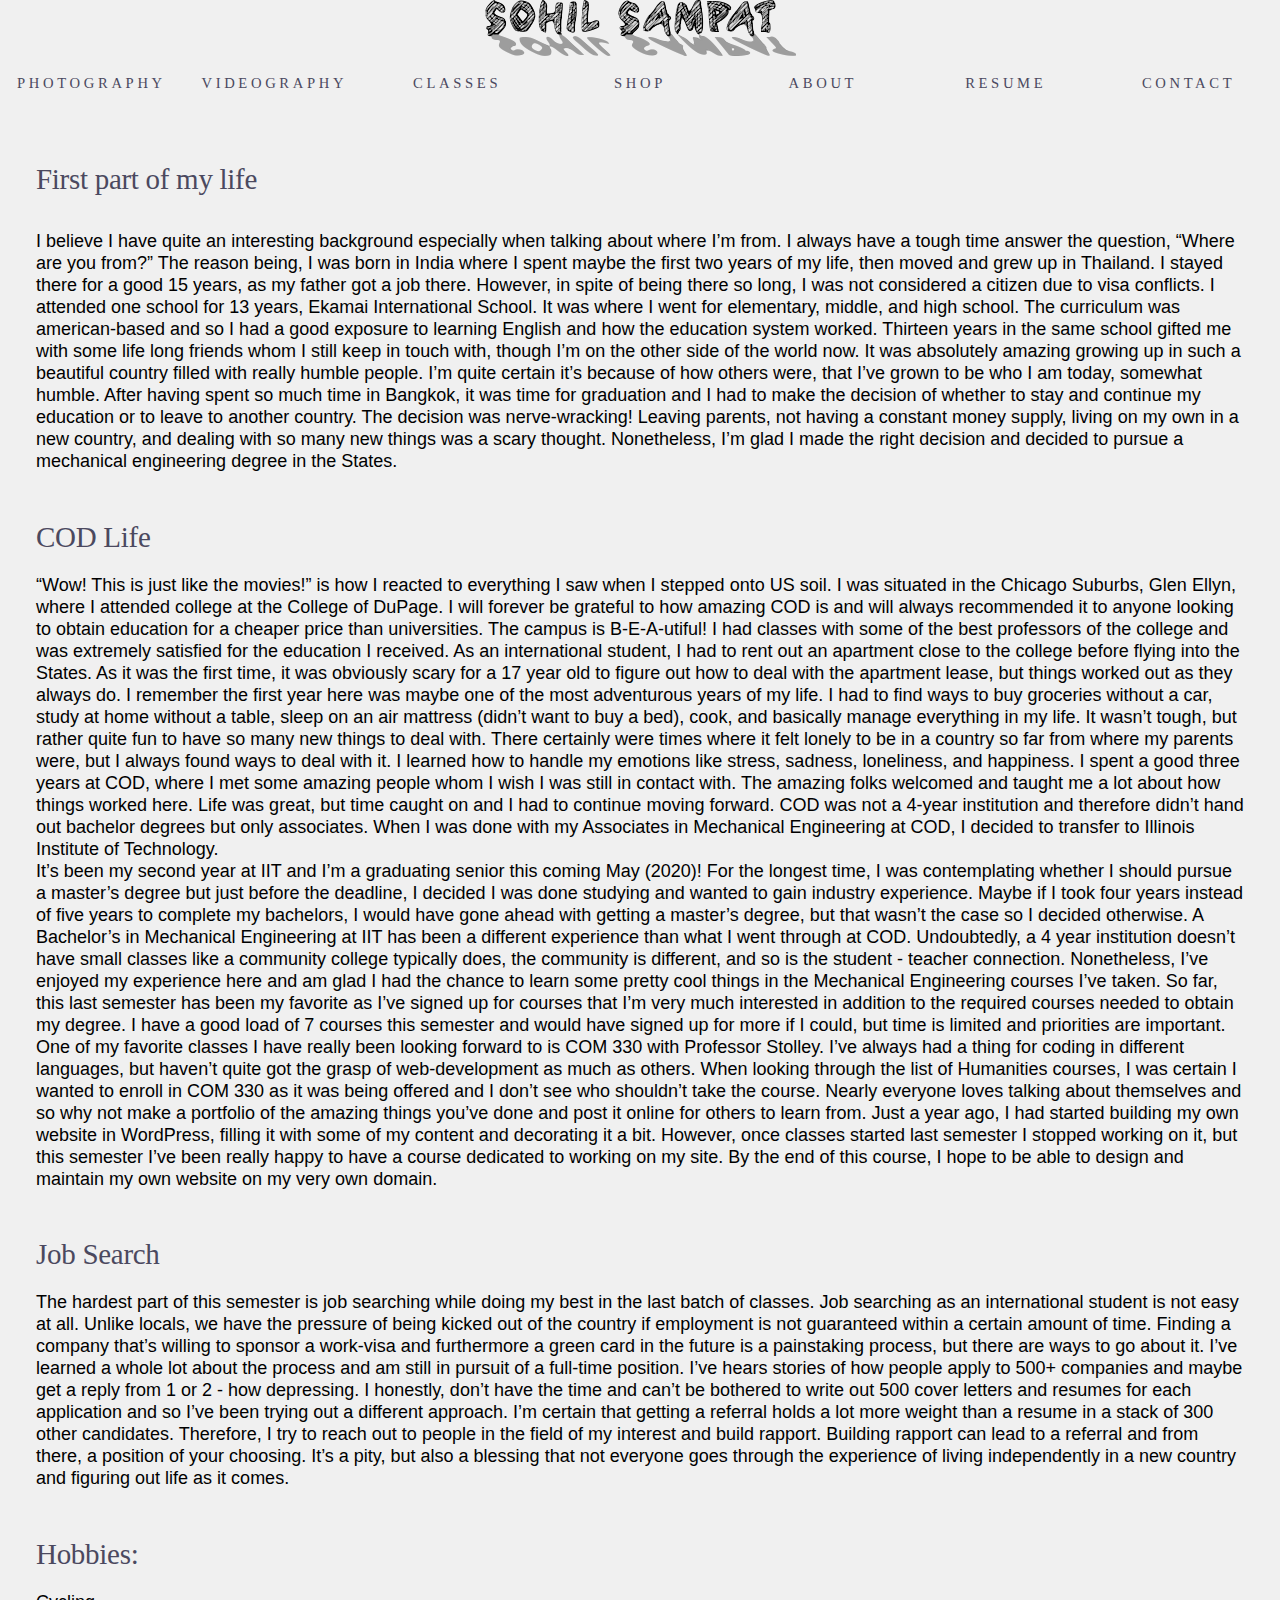
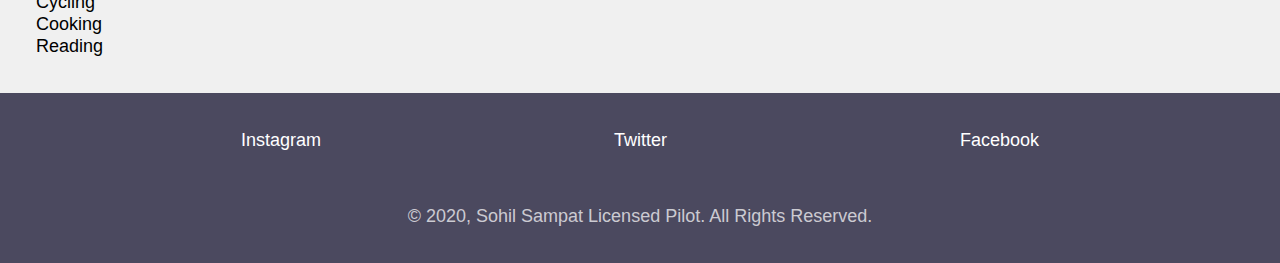
==== commit 7f33319b: "Fix nav bar on all pages" ====
--- a/about/index.html
+++ b/about/index.html
@@ -1,41 +1,29 @@
 <!DOCTYPE html>
-<html lang="en" id ="about-page">
+<html lang="en" id ="home-page">
 <head>
   <title>Drone Business</title>
   <meta charset="utf-8" />
   <meta name="viewport" content="width=device-width,initial-scale=1.0,shrink-to-fit=no" />
-  <link rel="stylesheet" href="../assets/css/screen.css" />
+  <link rel="stylesheet" href="../assets/css/screen.css"/>
 </head>
 
 <body>
-  <header id="header">
-    <div class="topnav">
-      <a href="../index.html" class="active">
-        <img class="header-logo" src="../home/header_logo2.png" alt="Sohil Sampat Logo">
-      </a>
-      <div id="navigation-panel">
-        <a href="../photography/">Photography</a>
-        <a href="../videography/">Videography</a>
-        <a href="../classes/">Classes</a>
-        <a href="../shop/">Shop</a>
-        <a href="">About</a>
-        <a href="../resume/">Resume</a>
-        <a href="../contact/">Contact</a>
-      </div>
-      <a href="javascript:void(0);" class="icon" onclick="myFunction()">☰</a>
+  <nav id="hamnav">
+    <label for="hamburger">&#9776;</label>
+    <input type="checkbox" id="hamburger"/>
+    <div id="hamitems">
+      <a href="../photography/">Photography</a>
+      <a href="../videography/">Videography</a>
+      <a href="../classes/">Classes</a>
+      <a href="../shop/">Shop</a>
+      <a href="">About</a>
+      <a href="../resume/">Resume</a>
+      <a href="../contact/">Contact</a>
     </div>
-<!-- Media Query -->
-        <ul class="mobile-navigation-panel">
-          <li><a href="../photography/">Photography</a></li>
-          <li><a href="../videography/">Videography</a></li>
-          <li><a href="../classes/">Classes</a></li>
-          <li><a href="../index.html"><img class="header-logo-mobile" src="../home/header_logo2.png" alt="Sohil Sampat Logo"></a></li>
-          <li><a href="../shop/">Shop</a></li>
-          <li><a href="">About</a></li>
-          <li><a href="../resume/">Resume</a></li>
-          <li><a href="../contact/">Contact</a></li>
-        </ul>
-  </header>
+    <a href="../index.html" class="active">
+      <img class="header-logo" src="../home/header_logo2.png" alt="Sohil Sampat Logo">
+    </a>
+  </nav>
 
   <main id="about-section">
     <h1>About Me</h1>
--- a/assets/css/screen.css
+++ b/assets/css/screen.css
@@ -18,54 +18,43 @@
 body, html {
   height: 100%;
 }
-.header-logo {
-  display: block;
+.active {
   margin-left: auto;
   margin-right: auto;
 }
-.navigation-panel {
-  font-family: futura-pt;
-  font-size: 0.8125em; /* 13 / 16 = 0.8125 */
-  letter-spacing: .25em; /* 4 / 16 = 0.25 */
-  text-transform: uppercase;
+#hamnav {
+  display: flex;
+}
+#hamnav label {
+  display: inline-block;
+  font-style: normal;
+  font-size: 1.4em;
+  padding: 20px;
+}
+#hamitems, #hamburger {
+  display: none;
+  position: absolute;
+  top: 62.25px;
+  width: 100%;
+}
+#hamitems a {
+  box-sizing: border-box;
+  display: block;
+  width: 100%;
+  /* border-top: 1px solid #333; */
+  color: white;
+  background-color: #4b495f;
+  padding: 14px 16px;
   text-align: center;
-}
-.mobile-navigation-panel {
-  display: none;
-}
-a{
+  font-size: 17px;
   text-decoration: none;
 }
-.topnav {
-  overflow: hidden;
-  background-color: black;
-  position: relative;
-}
-.topnav #navigation-panel {
-  display: none;
-  background-color: #fff;
-}
-.topnav a {
+#hamnav input:checked ~ #hamitems {
+  display: block;
+}
+#hamitems a:hover {
+  color: #4b495f;
   background-color: #f0f0f0;
-  padding: 14px 16px;
-  text-decoration: none;
-  font-size: 17px;
-  display: block;
-  color: white;
-}
-.topnav a.icon {
-  color: black;
-  display: inline;
-  position: absolute;
-  left: 0;
-  top: 1em;
-}
-#navigation-panel a {
-  background-color: #4b495f;
-}
-#navigation-panel a:hover {
-  background-color: #f0f0f0;
-  color: #4b495f;
 }
 .parallax {
   /* The image used */
@@ -130,7 +119,7 @@
 #about-section, #resume-section {
   padding: 0 2em;
 }
-#about-section h1, #resume-section h1, #contact-page h1 {
+#about-section h1, #resume-section h1, #contact-form h1 {
   font-style: normal;
   font-family: futura-pt;
   font-weight: bold;
@@ -173,6 +162,7 @@
   /* padding-bottom: 0.6666666667em; */
 }
 .dates {
+  display: block;
   padding-bottom: 0.4em;
 }
 .details {
@@ -182,6 +172,7 @@
   color: black;
 }
 .responsibilities {
+  display: block;
   line-height: 1.5em;
   list-style-type: disc;
 }
@@ -266,17 +257,10 @@
     grid-template-rows: 1fr;
     justify-content: center;
   }
-<<<<<<< HEAD
   .parallax{
     height: 80%;
   }
-  figure{
-=======
-  .parallax {
-    height: 80%;
-  }
   figure {
->>>>>>> master
     display: flex;
     flex-direction: column;
     justify-content: space-between;
@@ -296,10 +280,34 @@
 }
 /* 770px || 770 / 16 = 48.125em */
 @media screen and (min-width: 48.125em) {
-  .navigation-panel {
+  #hamnav {
+    width: 100;
+    background: #f0f0f0;
+  }
+  /*Hide Hamburger */
+  #hamnav label, #hamburger {
+    display: none;
+  }
+  #hamitems {
     display: flex;
-    justify-content: space-around;
-  }
+  }
+  #hamitems a {
+    width: 20%;
+    padding: 10px;
+    color: #4b495f;
+    text-decoration: none;
+    background-color: #f0f0f0;
+    font-family: futura-pt;
+    font-size: 0.8125em; /* 13 / 16 = 0.8125 */
+    letter-spacing: .25em; /* 4 / 16 = 0.25 */
+    text-transform: uppercase;
+    text-align: center;
+  }
+  #hamitems a:hover{
+    color: #f0f0f0;
+    background: #4b495f;
+  }
+
   .container {
     display: grid;
     grid-template-columns: repeat(3, 1fr);
@@ -318,25 +326,6 @@
 }
 /* 1090px || 1090 / 16 = 68.125em */
 @media screen and (min-width: 68.125em) {
-  .header-logo {
-    display: none;
-  }
-  .navigation-panel {
-    display: none;
-  }
-  .mobile-navigation-panel {
-    display: flex;
-    justify-content: space-around;
-    align-items: center;
-    font-family: futura-pt;
-    font-size: 0.8125em; /* 13 / 16 = 0.8125 */
-    letter-spacing: .25em; /* 4 / 16 = 0.25 */
-    text-transform: uppercase;
-    text-align: center;
-  }
-  .topnav{
-    display:none;
-  }
   .footer-nav-items >a {
     margin: 0 8em;
   }
